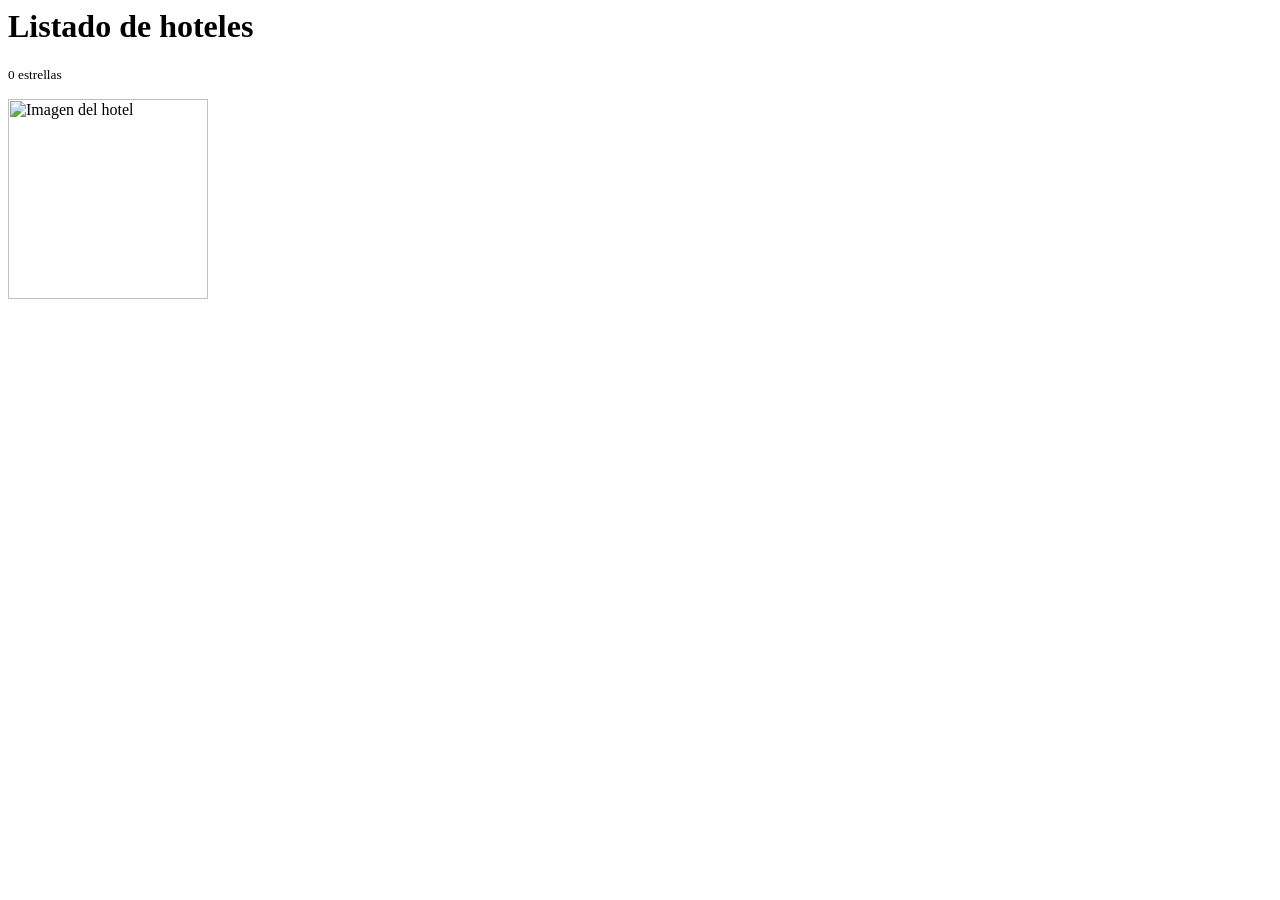
==== src/main/resources/templates/index.html @ 3fdf4b9c "Creado las bases para las vistas de la aplicacion" ====
<html th:replace="~{global :: plantilla(~{::main})}"
	xmlns:th="https://www.thymeleaf.org">
<main>
	<h1 class="m-3">Listado de hoteles</h1>
	<div class="card m-3" th:each="hotel : ${hoteles}">
		<div class="card-body">
			<h5 class="card-title" th:text="${hotel.nombre}"></h5>
			<p class="card-text" th:text="${hotel.direccion}"></p>
			<p class="card-text">
				<small class="text-muted">0 estrellas</small>
			</p>
		</div>
		<img th:src="${hotel.fotos[0]}" style="height: 200px; object-fit: cover;" class="card-img-bottom" alt="Imagen del hotel">
	</div>
</main>
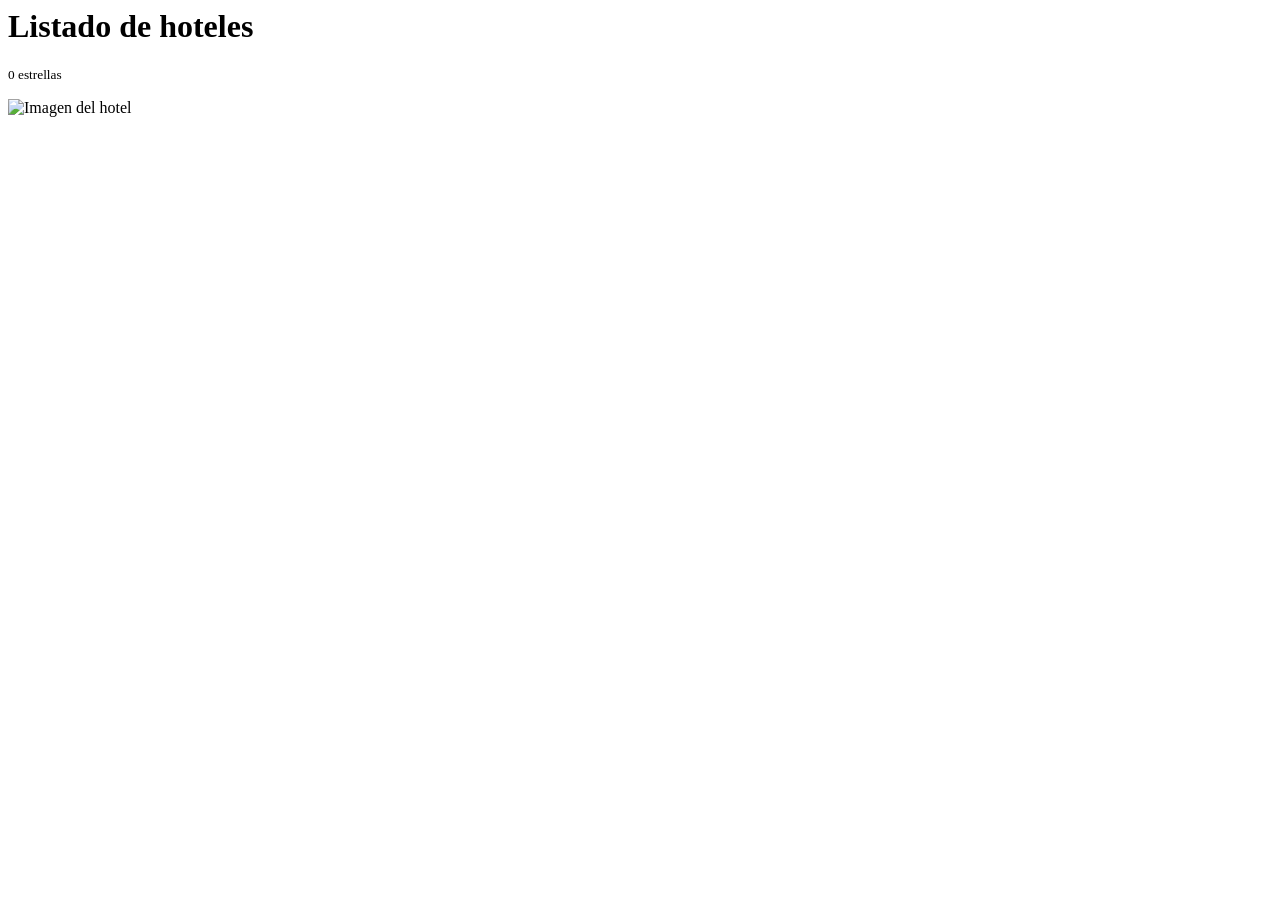
==== commit 60dbf2f0: "Cambios en vistas de indice y global" ====
--- a/src/main/resources/templates/index.html
+++ b/src/main/resources/templates/index.html
@@ -1,15 +1,17 @@
 <html th:replace="~{global :: plantilla(~{::main})}"
 	xmlns:th="https://www.thymeleaf.org">
 <main>
-	<h1 class="m-3">Listado de hoteles</h1>
-	<div class="card m-3" th:each="hotel : ${hoteles}">
-		<div class="card-body">
-			<h5 class="card-title" th:text="${hotel.nombre}"></h5>
-			<p class="card-text" th:text="${hotel.direccion}"></p>
-			<p class="card-text">
+	<h1 class="m-3 mb-4">Listado de hoteles</h1>
+	<div class="card m-3 hover-zoom" th:each="hotel : ${hoteles}">
+		<div class="card-body pb-2 estiloHotel">
+			<h5 class="card-title estiloHotel" th:text="${hotel.nombre}"></h5>
+			<p class="card-text estiloHotel mb-3" th:text="${hotel.direccion}"></p>
+			<p class="card-text estiloHotel mb-1">
 				<small class="text-muted">0 estrellas</small>
 			</p>
+			<a th:href="@{/hotel/{id}(id=${hotel.id})}" class="stretched-link"></a>
 		</div>
-		<img th:src="${hotel.fotos[0]}" style="height: 200px; object-fit: cover;" class="card-img-bottom" alt="Imagen del hotel">
+		<img th:src="${hotel.fotos[0]}" class="card-img-bottom fotohotel" alt="Imagen del hotel">
+	
 	</div>
 </main>
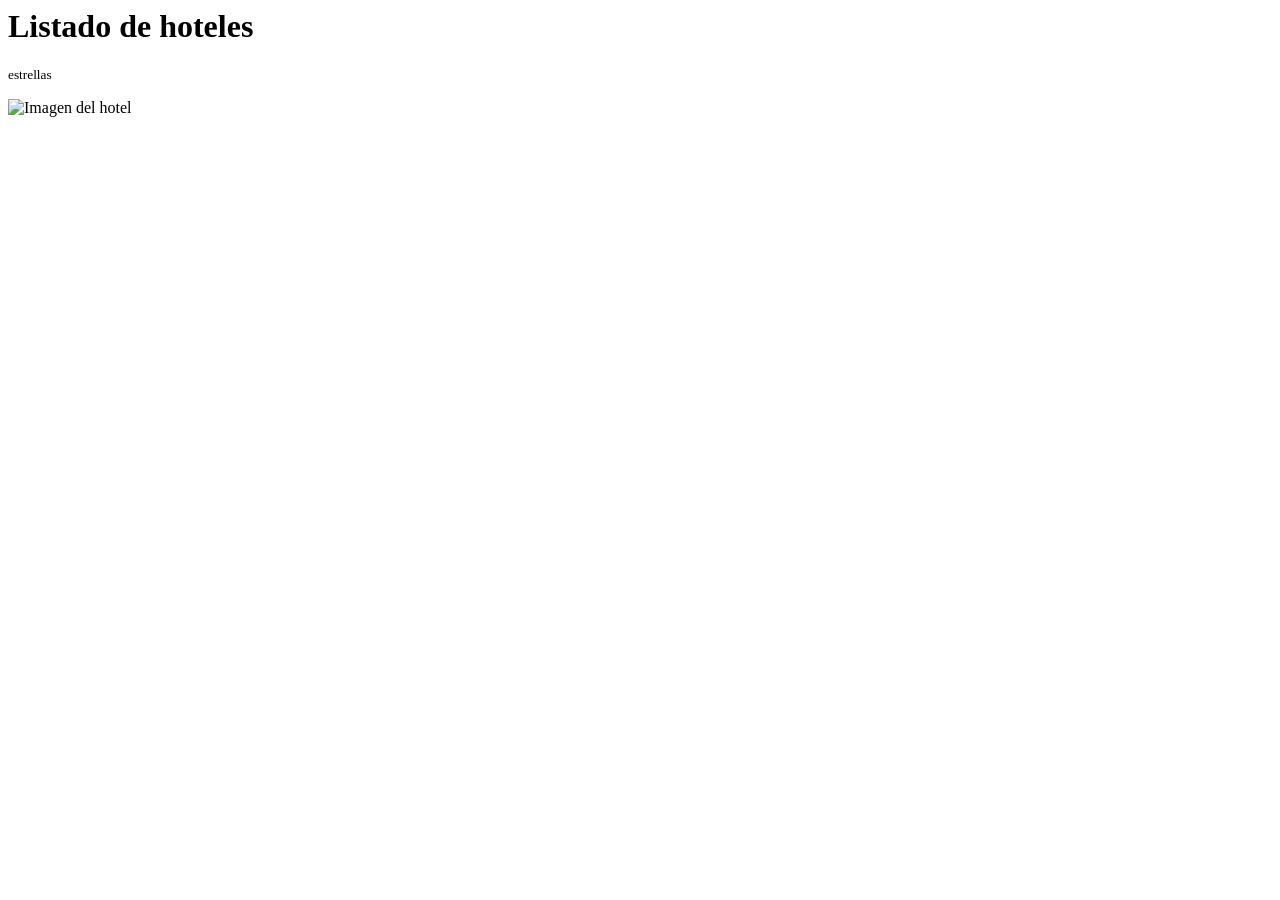
==== commit 54c1ef46: "Implementado el uso del dto para mostrar la puntuacion en la vista de la pagina principal" ====
--- a/src/main/resources/templates/index.html
+++ b/src/main/resources/templates/index.html
@@ -7,11 +7,11 @@
 			<h5 class="card-title estiloHotel" th:text="${hotel.nombre}"></h5>
 			<p class="card-text estiloHotel mb-3" th:text="${hotel.direccion}"></p>
 			<p class="card-text estiloHotel mb-1">
-				<small class="text-muted">0 estrellas</small>
+				<small class="text-muted"><span th:text="${hotel.puntuacion}"></span> estrellas</small>
 			</p>
 			<a th:href="@{/hotel/{id}(id=${hotel.id})}" class="stretched-link"></a>
 		</div>
-		<img th:src="${hotel.fotos[0]}" class="card-img-bottom fotohotel" alt="Imagen del hotel">
+		<img th:src="${hotel.fotoPrincipal}" class="card-img-bottom fotohotel" alt="Imagen del hotel">
 	
 	</div>
 </main>
